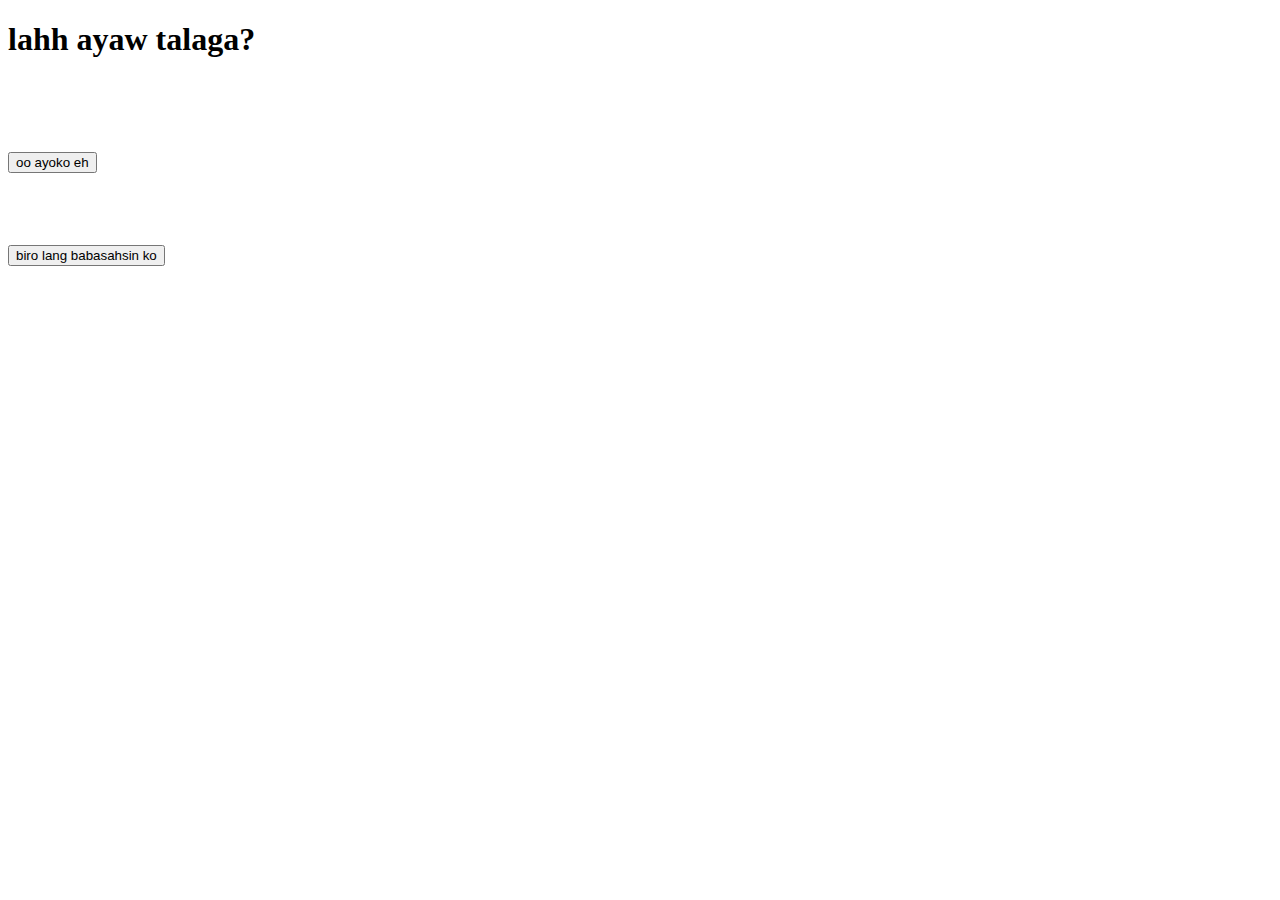
==== eight.html @ 1c30441b "Add files via upload" ====
<!DOCTYPE html>
<html lang="en">
<head>
    <title>nooooo</title>
</head>
<link rel="stylesheet" href="./css/six.css">
<body>
    <div class="card">
        <div class="card-body">
            <div id="page1" class="part1">
                <h1>lahh ayaw talaga?</h1>

            </div>
        </div>
    </div>
    <br><br><br><br>
    <div class="buton">
        <button class="btn2" onclick="window.location.href='nine.html'">oo ayoko eh</button>
    </div>
    <br><br><br><br>
    <div class="buton">
        <button class="btn" onclick="window.location.href='one.html'">biro lang babasahsin ko</button>
    </div>
</body>
</html>
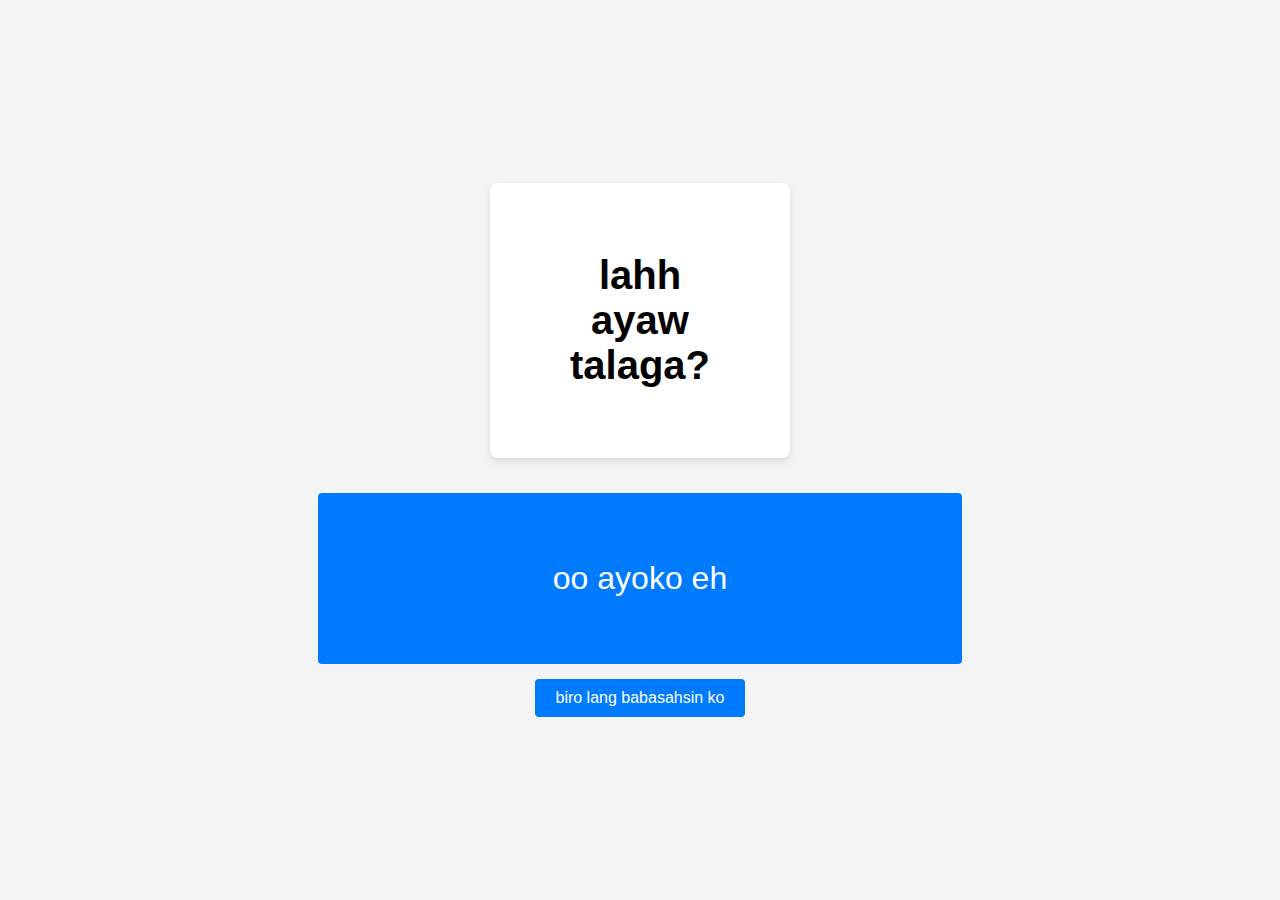
==== commit 268db5ba: "Update eight.html" ====
--- a/eight.html
+++ b/eight.html
@@ -3,7 +3,7 @@
 <head>
     <title>nooooo</title>
 </head>
-<link rel="stylesheet" href="./css/six.css">
+<link rel="stylesheet" href="six.css">
 <body>
     <div class="card">
         <div class="card-body">
@@ -22,4 +22,4 @@
         <button class="btn" onclick="window.location.href='one.html'">biro lang babasahsin ko</button>
     </div>
 </body>
-</html>+</html>
--- a/six.css
+++ b/six.css
@@ -0,0 +1,183 @@
+* {
+    margin: 0;
+    padding: 0;
+    box-sizing: border-box;
+}
+
+body {
+    font-family: Arial, sans-serif;
+    background-color: #f4f4f4;
+    display: flex;
+    justify-content: center;
+    align-items: center;
+    height: 100vh;
+    flex-direction: column;
+}
+
+.card {
+    width: 300px;
+    background-color: #fff;
+    border-radius: 8px;
+    box-shadow: 0 4px 8px rgba(0, 0, 0, 0.1);
+    overflow: hidden;
+    display: flex;
+    flex-direction: column;
+    align-items: center;
+    justify-content: center;
+    padding: 50px;
+    text-align: center;
+    transition: transform 0.3s ease;
+    margin-bottom: 20px;
+    font-size: 20px;
+}
+
+.card:hover {
+    transform: translateY(-10px);
+}
+
+.card-body {
+    display: flex;
+    flex-direction: column;
+    align-items: center;
+    justify-content: center;
+    padding: 20px;
+}
+
+.card-title {
+    font-size: 24px;
+    margin-bottom: 10px;
+    color: #333;
+}
+
+.card-text {
+    font-size: 16px;
+    color: #777;
+    margin-bottom: 20px;
+}
+
+
+.btn {
+    background-color: #007BFF;
+    color: white;
+    padding: 10px 20px;
+    border: none;
+    border-radius: 4px;
+    cursor: pointer;
+    font-size: 16px;
+    transition: background-color 0.3s ease;
+}
+
+.btn:hover {
+    background-color: #0056b3;
+}
+
+
+.btn1 {
+    background-color: #007BFF;
+    color: white;
+    padding: 10px 20px;
+    border: none;
+    border-radius: 4px;
+    cursor: pointer;
+    font-size: 16px;
+    transition: background-color 0.3s ease;
+    height: 200%;
+    width: 200%;
+    font-size: 200%;
+}
+
+.btn2 {
+    background-color: #007BFF;
+    color: white;
+    padding: 10px 20px;
+    border: none;
+    border-radius: 4px;
+    cursor: pointer;
+    font-size: 16px;
+    transition: background-color 0.3s ease;
+    height: 300%;
+    width: 300%;
+    font-size: 200%;
+}
+
+.buton {
+    text-align: center;
+    display: flex;
+    justify-content: center;
+    display: flex;
+    display: grid;
+    place-items: center;
+}
+
+.btn3 {
+    background-color: #007BFF;
+    color: white;
+    padding: 10px 20px;
+    border: none;
+    border-radius: 4px;
+    cursor: pointer;
+    font-size: 16px;
+    transition: background-color 0.3s ease;
+    height: 350%;
+    width: 350%;
+    font-size: 200%;
+}
+
+.text1 {
+    font-size: 30px;
+    color: palevioletred;
+}
+
+.card1 {
+    width: 600px;
+    background-color: #fff;
+    border-radius: 8px;
+    box-shadow: 0 4px 8px rgba(0, 0, 0, 0.1);
+    overflow: hidden;
+    display: flex;
+    flex-direction: column;
+    align-items: center;
+    justify-content: center;
+    padding: 50px;
+    text-align: center;
+    transition: transform 0.3s ease;
+    margin-bottom: 20px;
+}
+
+.card3 {
+    width: 600px;
+    background-color: #fff;
+    border-radius: 8px;
+    box-shadow: 0 4px 8px rgba(0, 0, 0, 0.1);
+    overflow: hidden;
+    display: flex;
+    flex-direction: column;
+    align-items: center;
+    justify-content: center;
+    padding: 50px;
+    text-align: center;
+    transition: transform 0.3s ease;
+    margin-bottom: 20px;
+}
+
+.card33 {
+    width: 700px;
+    background-color: #fff;
+    border-radius: 8px;
+    box-shadow: 0 4px 8px rgba(0, 0, 0, 0.1);
+    overflow: hidden;
+    display: flex;
+    flex-direction: column;
+    align-items: center;
+    justify-content: center;
+    padding: 50px;
+    text-align: center;
+    transition: transform 0.3s ease;
+    margin-bottom: 20px;
+    font-size: 20px;
+}
+
+.coco{
+    width: 50%;
+    height: 50%;
+}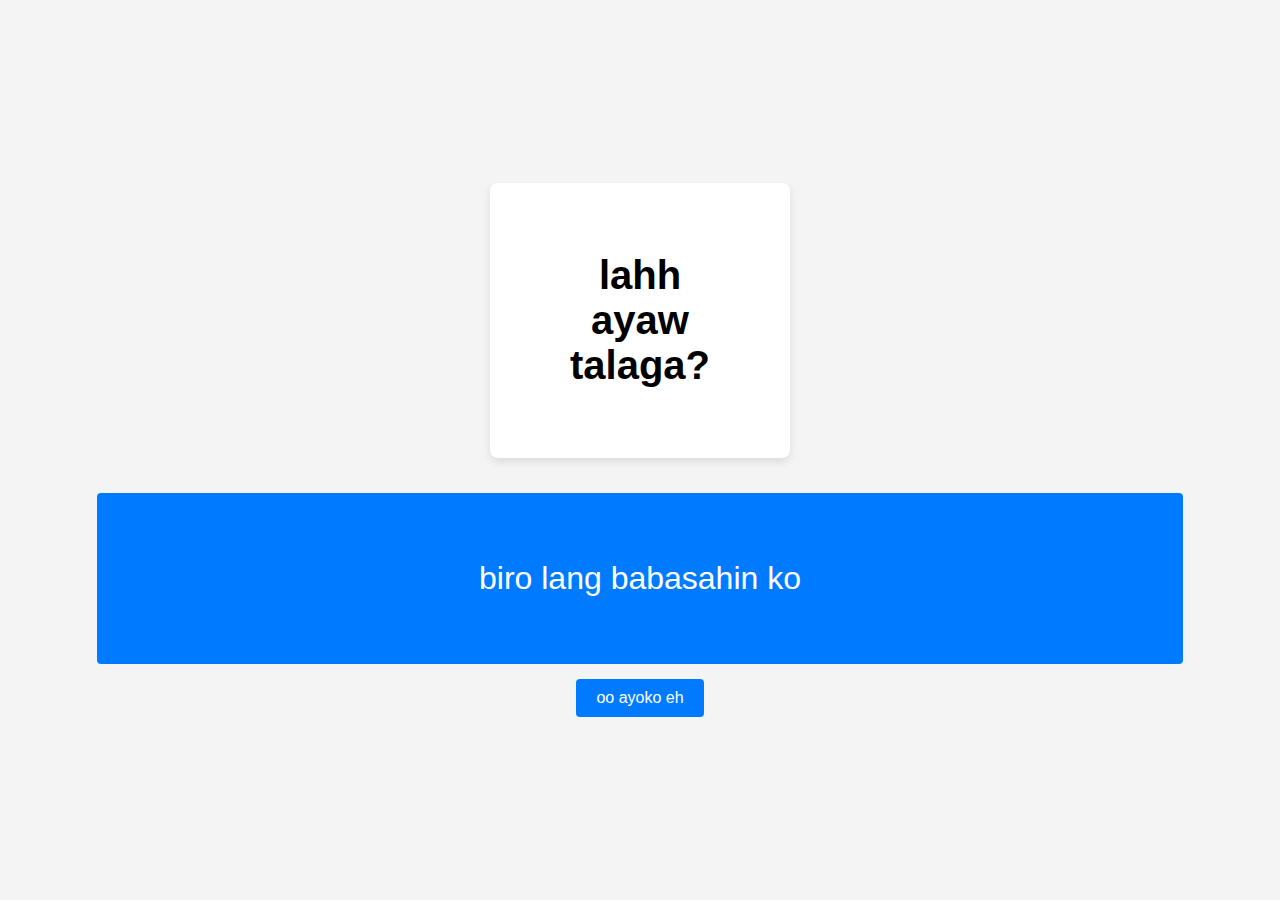
==== commit 79044e3a: "Update eight.html" ====
--- a/eight.html
+++ b/eight.html
@@ -15,11 +15,11 @@
     </div>
     <br><br><br><br>
     <div class="buton">
-        <button class="btn2" onclick="window.location.href='nine.html'">oo ayoko eh</button>
+        <button class="btn2" onclick="window.location.href='index.html'">biro lang babasahin ko</button>
     </div>
     <br><br><br><br>
     <div class="buton">
-        <button class="btn" onclick="window.location.href='one.html'">biro lang babasahsin ko</button>
+        <button class="btn" onclick="window.location.href='nine.html'">oo ayoko eh</button>
     </div>
 </body>
 </html>
